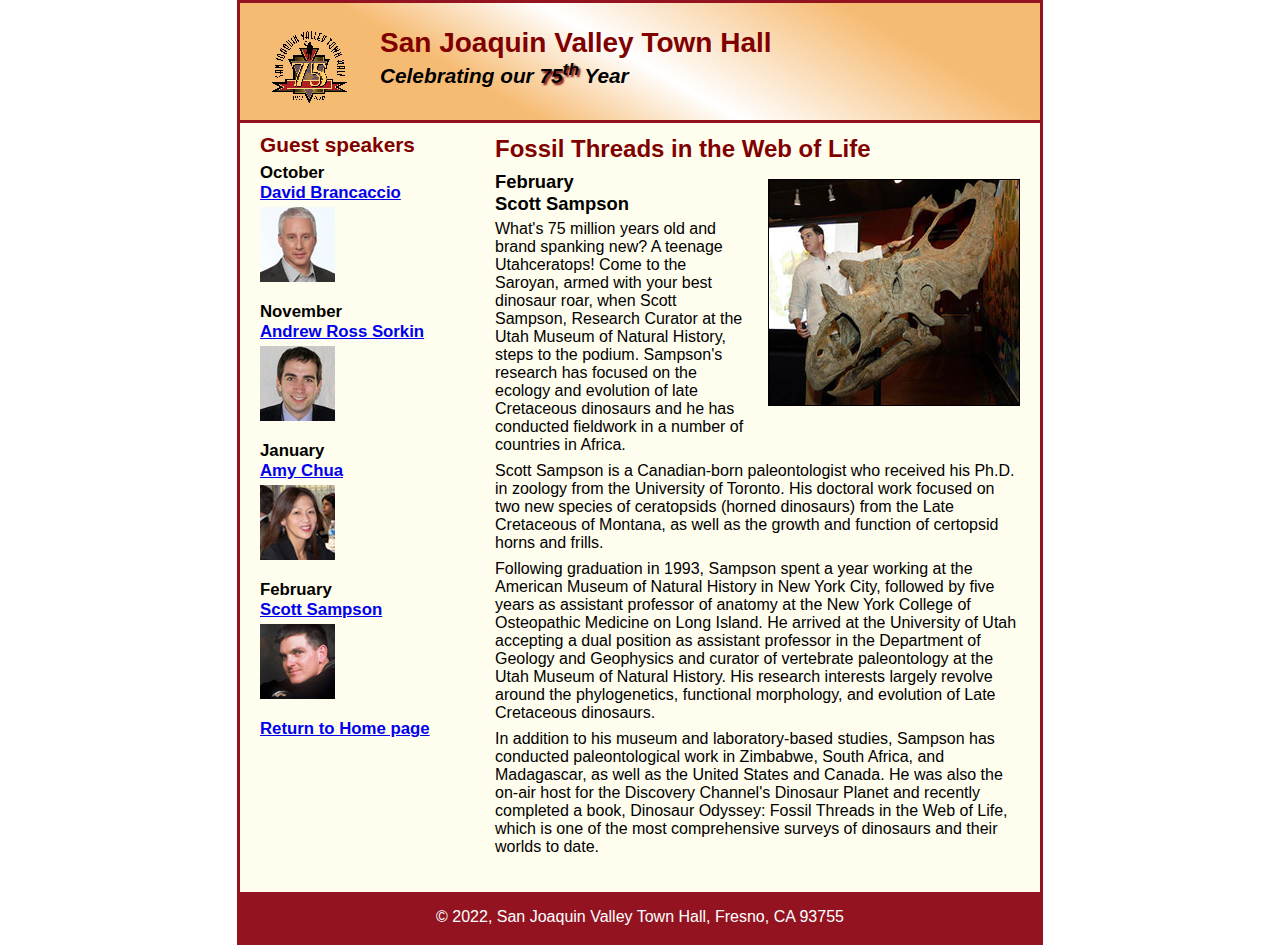
==== speakers/c6_sampson.html @ 7168bbb5 "adding base files" ====
<!DOCTYPE html>
<html lang="en">

<head>
	<meta charset="utf-8">
	<title>San Joaquin Valley Town Hall</title>
	<link rel="shortcut icon" href="../images/favicon.ico">
	<link rel="stylesheet" href="../styles/c6_speaker.css">
</head>

<body>
	<header>
		<img src="../images/town_hall_logo.gif" alt="Town Hall logo" height="80">
		<h2>San Joaquin Valley Town Hall</h2>
		<h3>Celebrating our <span class="shadow">75<sup>th</sup></span> Year</h3>
	</header>
	<main>
		<section>
			<h1>Fossil Threads in the Web of Life</h1>
			<article>
				<img src="../images/sampson_dinosaur.jpg" alt="Scott Sampson with dinosaur">
				<h2>February<br>Scott Sampson</h2>
				<p>What's 75 million years old and brand spanking new? A teenage Utahceratops! Come to the 
				   Saroyan, armed with your best dinosaur roar, when Scott Sampson, Research Curator at the 
				   Utah Museum of Natural History, steps to the podium. Sampson's research has focused on the 
				   ecology and evolution of late Cretaceous dinosaurs and he has conducted fieldwork in a number 
				   of countries in Africa.</p>
				<p>Scott Sampson is a Canadian-born paleontologist who received his Ph.D. in zoology from the 
				   University of Toronto. His doctoral work focused on two new species of ceratopsids (horned 
				   dinosaurs) from the Late Cretaceous of Montana, as well as the growth and function of certopsid 
				   horns and frills.</p>
				<p>Following graduation in 1993, Sampson spent a year working at the American Museum of Natural 
				   History in New York City, followed by five years as assistant professor of anatomy at the New 
				   York College of Osteopathic Medicine on Long Island. He arrived at the University of Utah 
				   accepting a dual position as assistant professor in the Department of Geology and Geophysics 
				   and curator of vertebrate paleontology at the Utah Museum of Natural History. His research 
				   interests largely revolve around the phylogenetics, functional morphology, and evolution of 
				   Late Cretaceous dinosaurs.</p>
				<p>In addition to his museum and laboratory-based studies, Sampson has conducted paleontological 
				   work in Zimbabwe, South Africa, and Madagascar, as well as the United States and Canada. He was 
				   also the on-air host for the Discovery Channel's Dinosaur Planet and recently completed a book, 
				   Dinosaur Odyssey: Fossil Threads in the Web of Life, which is one of the most 
				   comprehensive surveys of dinosaurs and their worlds to date.</p>
			</article>
		</section>
		
		<aside>
			<h2>Guest speakers</h2>
			<h3>October<br><a href="../speakers/brancaccio.html">David Brancaccio</a></h3>
			<img src="../images/brancaccio75.jpg" alt="David Brancaccio photo">
			<h3>November<br><a href="../speakers/sorkin.html">Andrew Ross Sorkin</a></h3>
			<img src="../images/sorkin75.jpg" alt="Andrew Ross Sorkin photo">
			<h3>January<br><a href="../speakers/chua.html">Amy Chua</a></h3>
			<img src="../images/chua75.jpg" alt="Amy Chua photo">
			<h3>February<br><a href="../speakers/c6_sampson.html">Scott Sampson</a></h3>
			<img src="../images/sampson75.jpg" alt="Scott Sampson photo">
			<h3><a href="../c6_index.html">Return to Home page</a></h3>
		</aside>
	</main>
	<footer>
		<p>&copy; 2022, San Joaquin Valley Town Hall, Fresno, CA 93755</p>
	</footer>
</body>
</html>
---- styles/c6_speaker.css ----
/* the styles for the elements */
* {
	margin: 0;
	padding: 0;
}
html {
	background-color: white;
}
body {
	font-family: Arial, Helvetica, sans-serif;
    font-size: 100%;
    width: 800px;
    margin: 0 auto;
    border: 3px solid #931420;
    background-color: #fffded;
}
a:focus, a:hover {
	font-style: italic;
}
/* the styles for the header */
header {
	padding: 1.5em 0 2em 0;
	border-bottom: 3px solid #931420;
		background-image: -moz-linear-gradient(
	    30deg, #f6bb73 0%, #f6bb73 30%, white 50%, #f6bb73 80%, #f6bb73 100%);
	background-image: -webkit-linear-gradient(
	    30deg, #f6bb73 0%, #f6bb73 30%, white 50%, #f6bb73 80%, #f6bb73 100%);
	background-image: -o-linear-gradient(
	    30deg, #f6bb73 0%, #f6bb73 30%, white 50%, #f6bb73 80%, #f6bb73 100%);
	background-image: linear-gradient(
	    30deg, #f6bb73 0%, #f6bb73 30%, white 50%, #f6bb73 80%, #f6bb73 100%);
}
header h2 {
	font-size: 175%;
	color: #800000;
}
header h3 {
	font-size: 130%;
	font-style: italic;
}
header img {
	float: left;
	padding: 0 30px;
}
.shadow {
	text-shadow: 2px 2px 2px #800000;
}
/* the styles for the main content */
main {
	clear: left;
}

/* the styles for the section */
section {
	width: 525px;
	float: right;
	padding: 0 20px 20px 20px;
}
section h1 {
	color: #800000;
	font-size: 150%;
	padding-top: .5em;
	margin: 0;
}
section p {
	padding-bottom: .5em;
}
section blockquote {
	padding: 0 2em;
	font-style: italic;
}
section ul {
	padding: 0 0 .25em 1.25em;
}
section li {
	padding-bottom: .35em;
}

/* the styles for the article */
article {
	padding: .5em 0;
}
article h2 {
	font-size: 115%;
	padding: 0 0 .25em 0;
}
article img {
	float: right;
	margin: .5em 0 1em 1em;
	border: 1px solid black;
}

/* the styles for the aside */
aside {
	width: 215px;
	float: right;
	padding: 0 0 20px 20px;
}
aside h2 {
	color: #800000;
	font-size: 130%;
	padding: .5em 0 .25em 0;
}

aside h3 {
	font-size: 105%;
	padding-bottom: .25em;
}
aside img {
	padding-bottom: 1em;
}

/* the styles for the footer */
footer {
	background-color: #931420;
	clear: both;

}
footer p {
	text-align: center;
	color: white;
	padding: 1em 0;
}
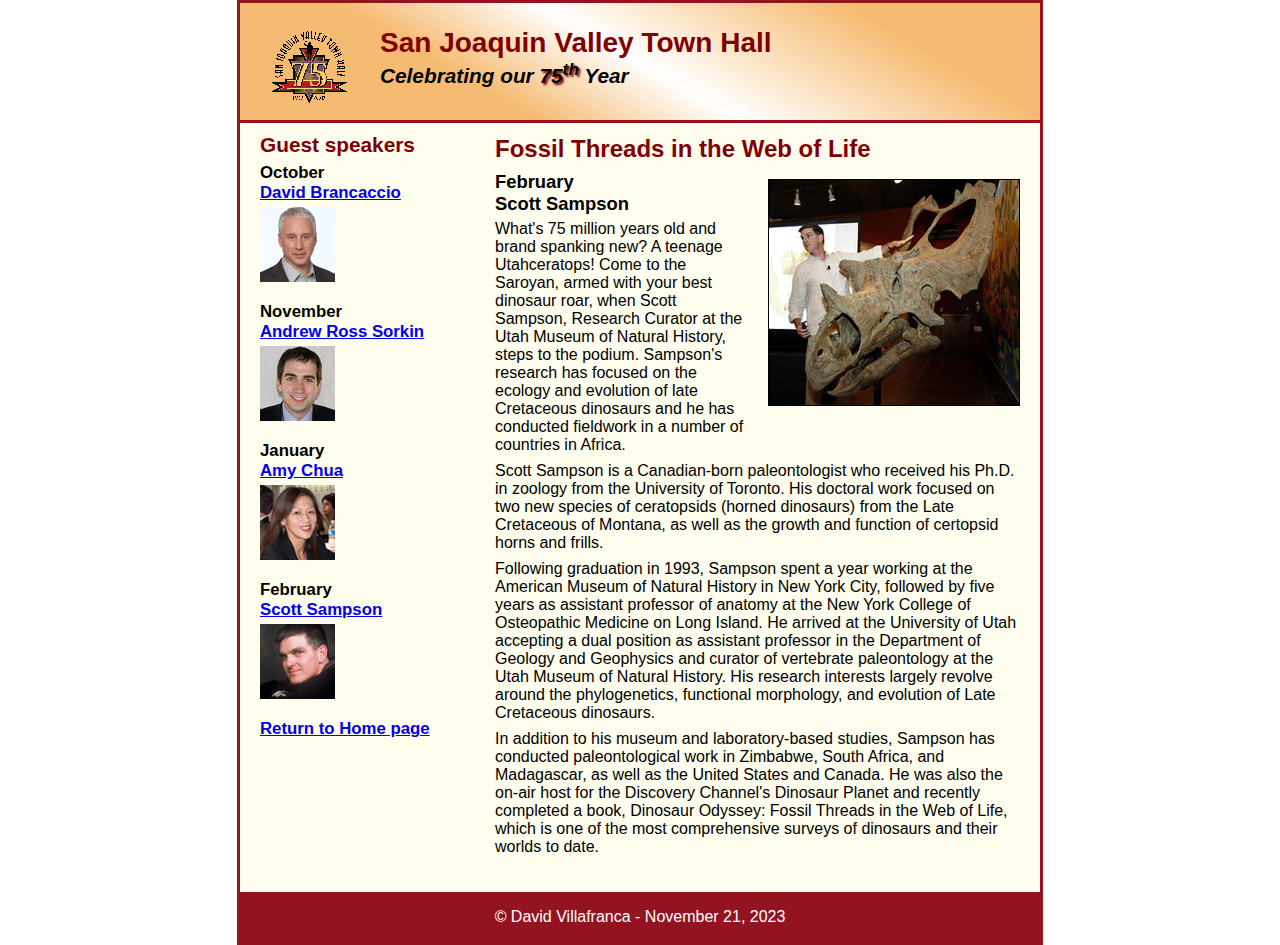
==== commit 4f51ffb9: "updating copyrights" ====
--- a/speakers/c6_sampson.html
+++ b/speakers/c6_sampson.html
@@ -58,7 +58,7 @@
 		</aside>
 	</main>
 	<footer>
-		<p>&copy; 2022, San Joaquin Valley Town Hall, Fresno, CA 93755</p>
+		<p>&copy; David Villafranca - November 21, 2023</p>
 	</footer>
 </body>
 </html>
